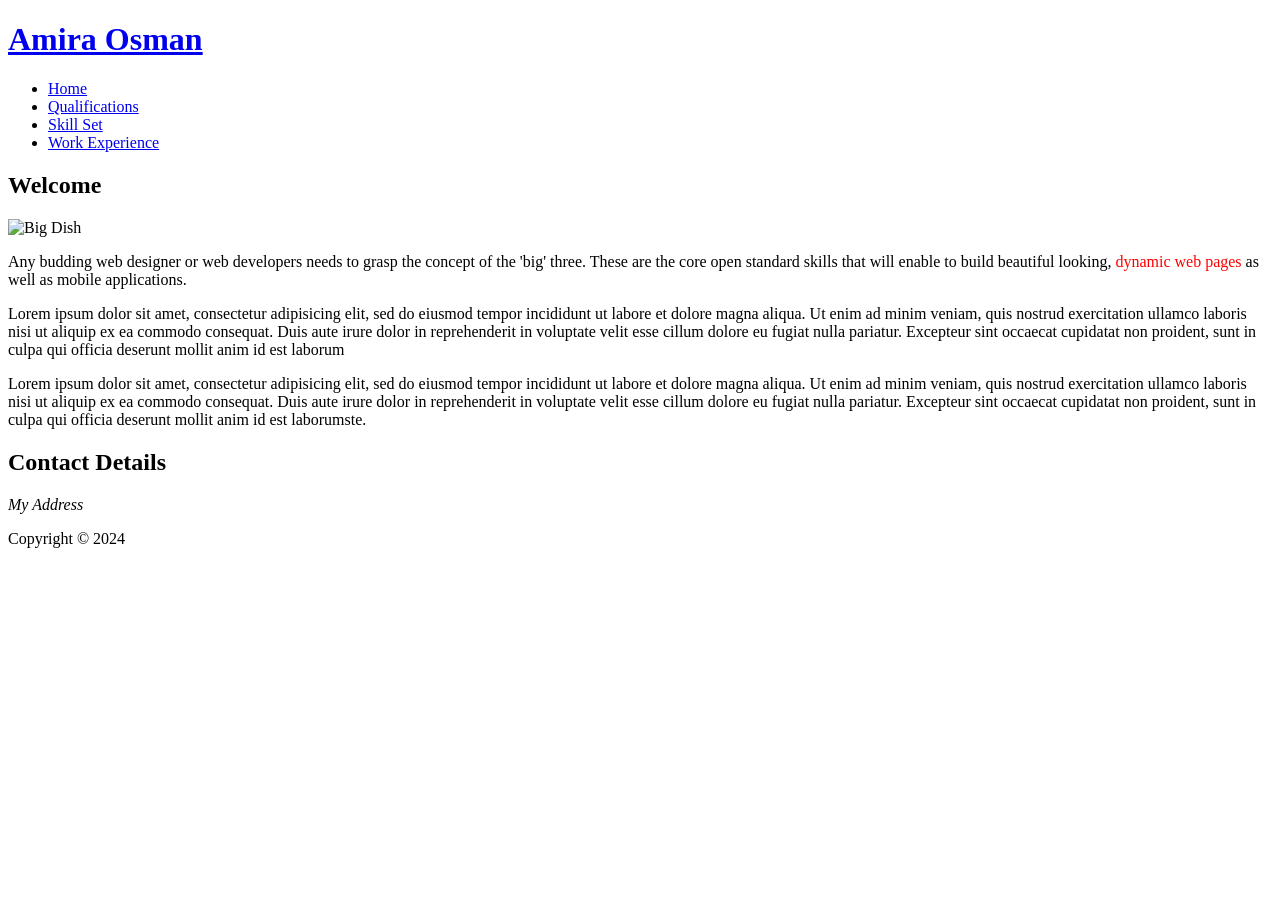
==== index.html @ 982d5a38 "my first commit" ====
<!DOCTYPE html>
<html>
  <head>
    <meta charset="utf-8" />
    <title>Amira Osman  :: About Me</title>
  </head>
  <body>
    <div class="container">
      <div class="header">
        <div class="logo">
          <h1><a href="#">Amira Osman</a></h1>
        </div>
        <nav>
          <ul>
            <li><a href="index.html">Home</a></li>
            <li><a href="qualifications.html">Qualifications</a></li>
            <li><a href="skill-set.html">Skill Set</a></li>
            <li><a href="work-experience.html">Work Experience</a></li>
          </ul>
        </nav>
      </div>
      <div class="content">
        <div class="section">
          <h2>Welcome</h2>
          <p>
            <img
              src="images/dishOne.jpg"
              alt="Big Dish"
              width="900"
              height="200"
            />
          </p>
          <p class="firstPara">
            Any budding web designer or web developers needs to grasp the
            concept of the 'big' three. These are the core open standard skills
            that will enable to build beautiful looking,
            <span style="color: #ff0000">dynamic web pages</span> as well as
            mobile applications.
          </p>
          <p>
            Lorem ipsum dolor sit amet, consectetur adipisicing elit, sed do
            eiusmod tempor incididunt ut labore et dolore magna aliqua. Ut enim
            ad minim veniam, quis nostrud exercitation ullamco laboris nisi ut
            aliquip ex ea commodo consequat. Duis aute irure dolor in
            reprehenderit in voluptate velit esse cillum dolore eu fugiat nulla
            pariatur. Excepteur sint occaecat cupidatat non proident, sunt in
            culpa qui officia deserunt mollit anim id est laborum
          </p>
          <p>
            Lorem ipsum dolor sit amet, consectetur adipisicing elit, sed do
            eiusmod tempor incididunt ut labore et dolore magna aliqua. Ut enim
            ad minim veniam, quis nostrud exercitation ullamco laboris nisi ut
            aliquip ex ea commodo consequat. Duis aute irure dolor in
            reprehenderit in voluptate velit esse cillum dolore eu fugiat nulla
            pariatur. Excepteur sint occaecat cupidatat non proident, sunt in
            culpa qui officia deserunt mollit anim id est laborumste.
          </p>
        </div>
        <div class="sidebar">
          <h2>Contact Details</h2>
          <address>My Address</address>
        </div>
      </div>
      <div id="footer">
        <p>Copyright &copy; 2024</p>
      </div>
    </div>
  </body>
</html>
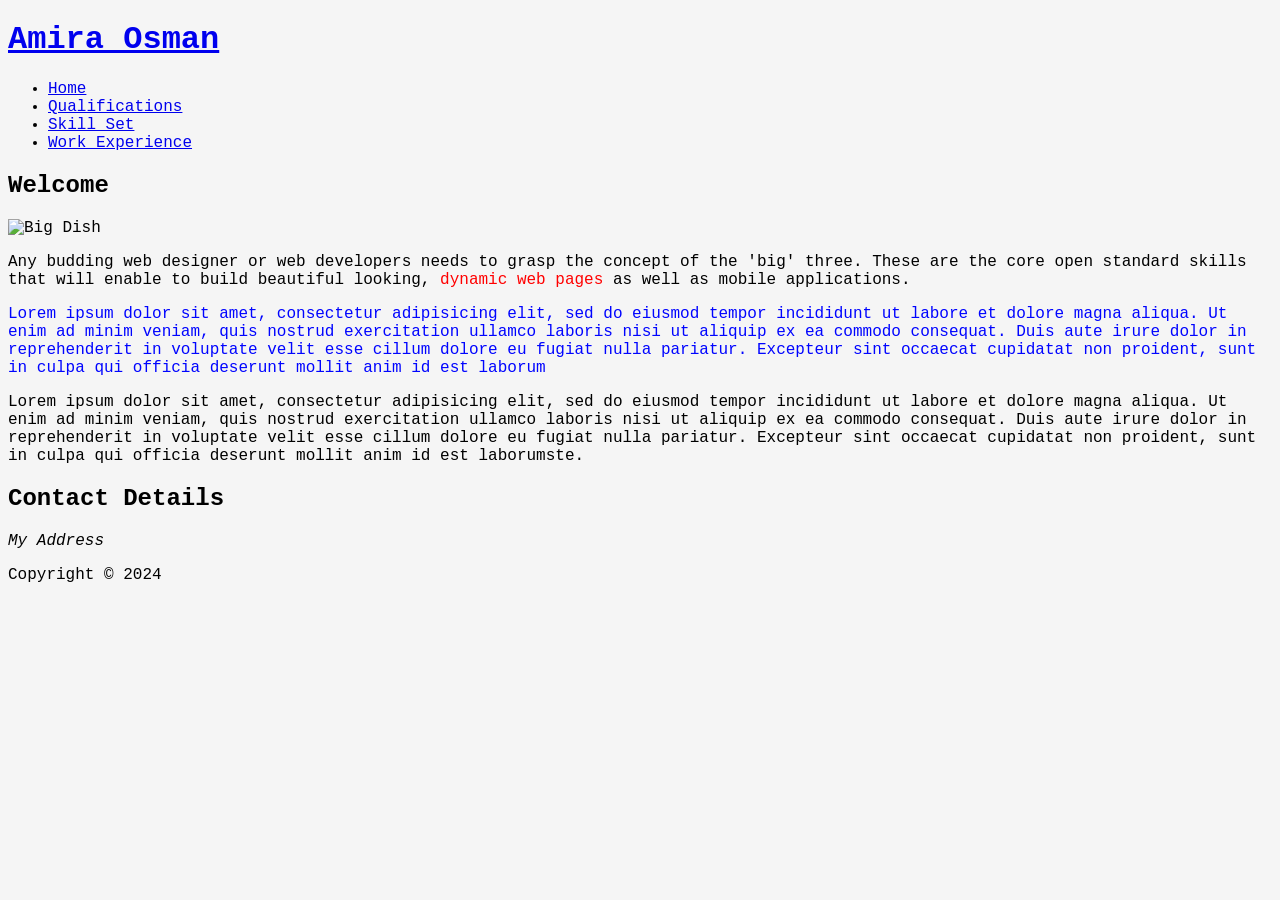
==== commit de6a2217: "CSS inline change test" ====
--- a/index.html
+++ b/index.html
@@ -3,6 +3,15 @@
   <head>
     <meta charset="utf-8" />
     <title>Amira Osman  :: About Me</title>
+    <style>
+      body{
+        background-color: whitesmoke;
+        font-family: 'Courier New', Courier, monospace;
+      }
+      p.blue{ 
+        color:rgb(0, 4, 255)
+      } 
+    </style>
   </head>
   <body>
     <div class="container">
@@ -37,7 +46,7 @@
             <span style="color: #ff0000">dynamic web pages</span> as well as
             mobile applications.
           </p>
-          <p>
+          <p class="blue"> <!--Self created class-->
             Lorem ipsum dolor sit amet, consectetur adipisicing elit, sed do
             eiusmod tempor incididunt ut labore et dolore magna aliqua. Ut enim
             ad minim veniam, quis nostrud exercitation ullamco laboris nisi ut
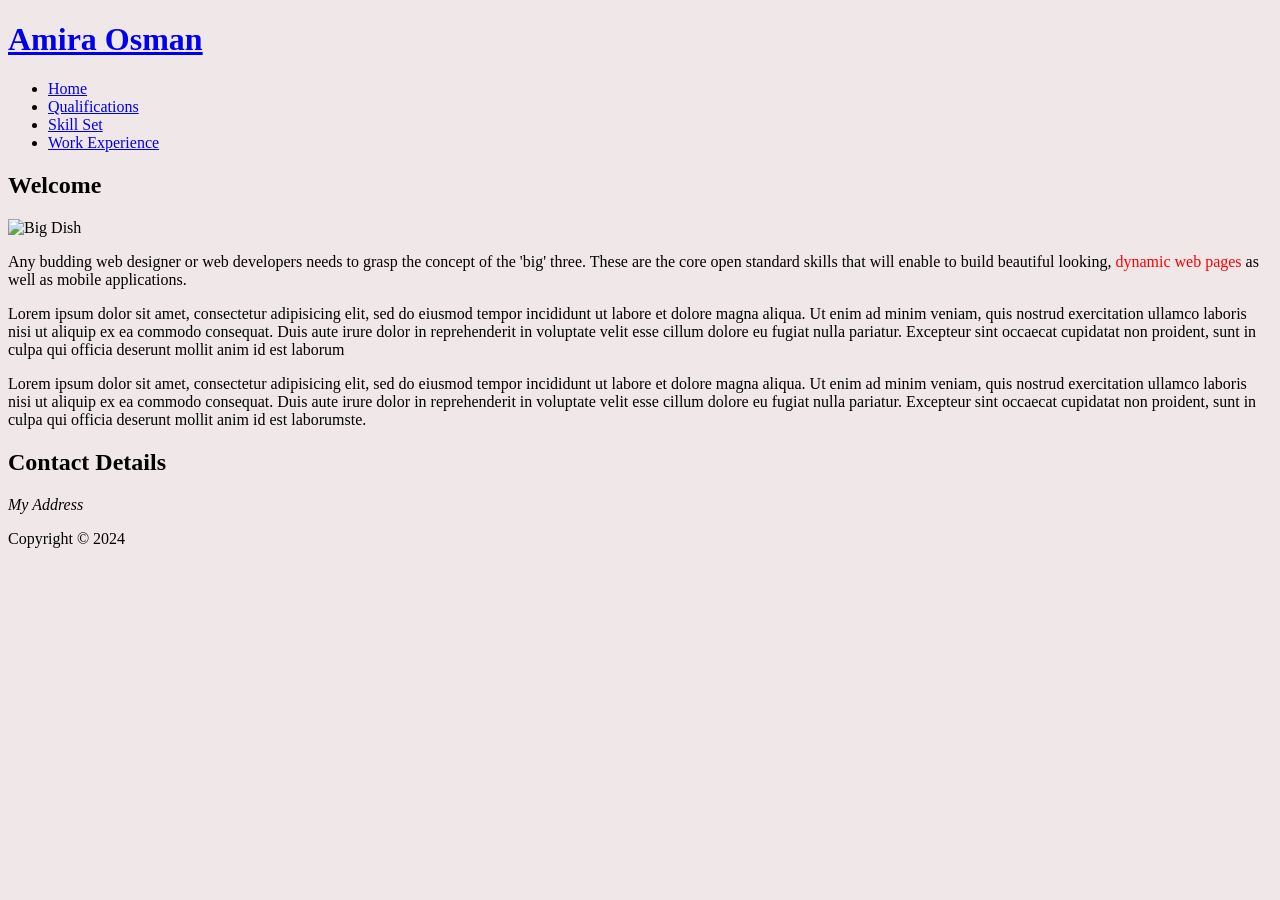
==== commit 272f0c86: "commit" ====
--- a/index.html
+++ b/index.html
@@ -3,15 +3,7 @@
   <head>
     <meta charset="utf-8" />
     <title>Amira Osman  :: About Me</title>
-    <style>
-      body{
-        background-color: whitesmoke;
-        font-family: 'Courier New', Courier, monospace;
-      }
-      p.blue{ 
-        color:rgb(0, 4, 255)
-      } 
-    </style>
+    <link rel="stylesheet" href="styles/main.css"> <!--folderlocation/filename is how you find any file you want, otherwise it gives you error 404-->
   </head>
   <body>
     <div class="container">
--- a/styles/main.css
+++ b/styles/main.css
@@ -0,0 +1,3 @@
+body{
+    background-color: rgb(240, 232, 232);
+}
